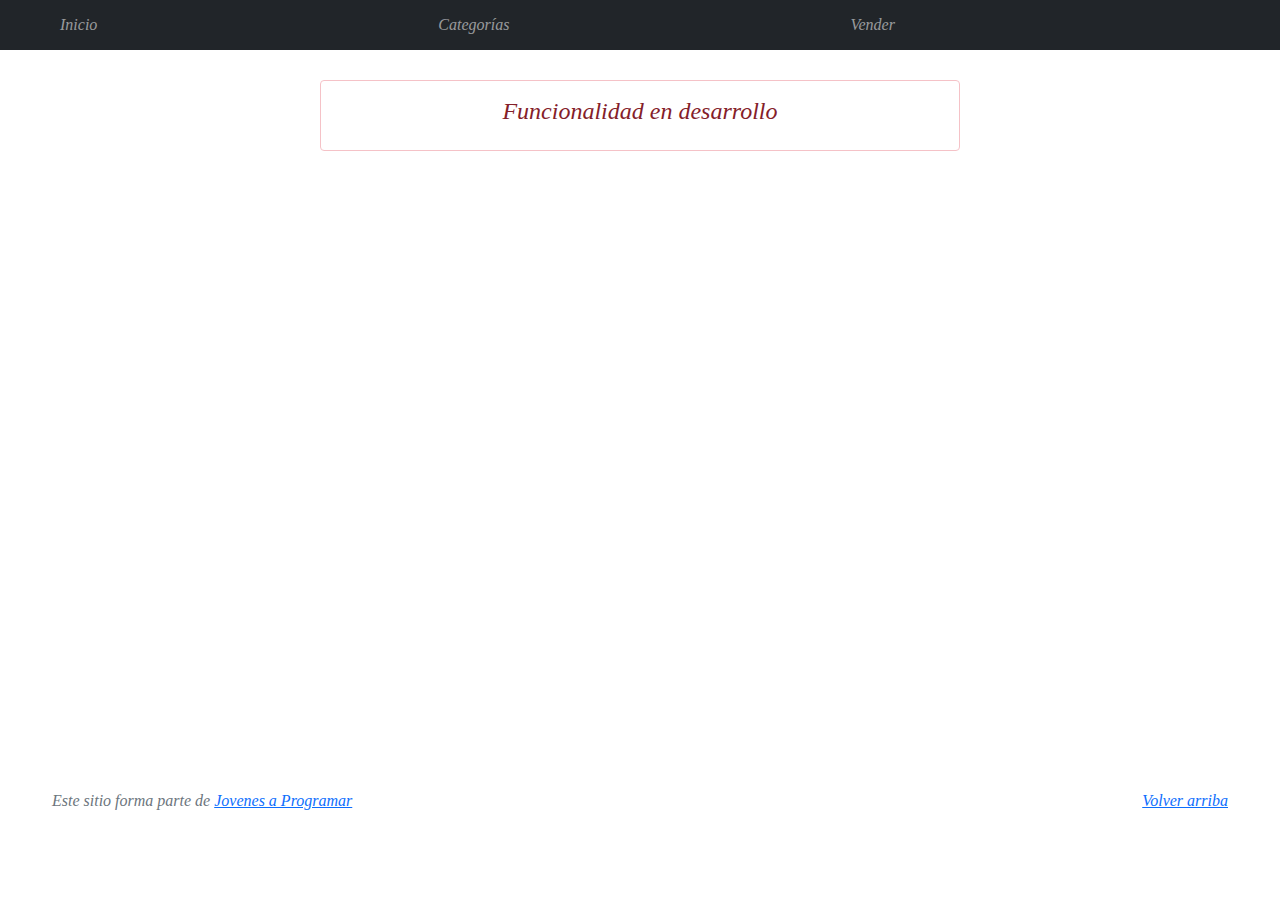
==== cart.html @ d609abdd "Revert "Sol vidal"" ====
<!DOCTYPE html>
<html lang="es">

<head>
  <meta http-equiv="Content-Type" content="text/html; charset=UTF-8">
  <meta name="viewport" content="width=device-width, initial-scale=1, shrink-to-fit=no">
  <title>eMercado - Todo lo que busques está aquí</title>
  <link href="https://fonts.googleapis.com/css?family=Raleway:300,300i,400,400i,700,700i,900,900i" rel="stylesheet">
  <link href="css/bootstrap.min.css" rel="stylesheet">
  <link href="css/font-awesome.min.css" rel="stylesheet">
  <link href="css/styles.css" rel="stylesheet">
</head>

<body>
  <nav class="navbar navbar-expand-lg navbar-dark bg-dark p-1">
    <div class="container">
      <button class="navbar-toggler" type="button" data-bs-toggle="collapse" data-bs-target="#navbarNav"
        aria-controls="navbarNav" aria-expanded="false" aria-label="Toggle navigation">
        <span class="navbar-toggler-icon"></span>
      </button>
      <div class="collapse navbar-collapse" id="navbarNav">
        <ul class="navbar-nav w-100 justify-content-between">
          <li class="nav-item">
            <a class="nav-link" href="index.html">Inicio</a>
          </li>
          <li class="nav-item">
            <a class="nav-link" href="categories.html">Categorías</a>
          </li>
          <li class="nav-item">
            <a class="nav-link" href="sell.html">Vender</a>
          </li>
          <li class="nav-item">
          </li>
        </ul>
      </div>
    </div>
  </nav>
  <main>
    <div class="container">
      <div class="alert alert-danger text-center" role="alert">
        <h4 class="alert-heading">Funcionalidad en desarrollo</h4>
      </div>
    </div>
  </main>
  <footer class="text-muted">
    <div class="container">
      <p class="float-end">
        <a href="#">Volver arriba</a>
      </p>
      <p>Este sitio forma parte de <a href="https://jovenesaprogramar.edu.uy/" target="_blank">Jovenes a Programar</a></p>
    </div>
  </footer>
  <div id="spinner-wrapper">
    <div class="lds-ring">
      <div></div>
      <div></div>
      <div></div>
      <div></div>
    </div>
  </div>
  <script src="js/bootstrap.bundle.min.js"></script>
  <script src="js/init.js"></script>
  <script src="js/cart.js"></script>
</body>

</html>
---- css/styles.css ----
.jumbotron,
.card-body,
.container,
.site-header {
  font-family: 'Verdana', serif !important;
}

.jumbotron .display-4 {
  font-weight: bold;
}

nav a {
  text-decoration: none;
}

.bd-placeholder-img {
  font-size: 1.125rem;
  text-anchor: middle;
  -webkit-user-select: none;
  -moz-user-select: none;
  -ms-user-select: none;
  user-select: none;
}

@media (min-width: 768px) {
  .bd-placeholder-img-lg {
    font-size: 3.5rem;
  }
}

.jumbotron {
  height: 50vh;
  padding: 5em inherit;
  margin-bottom: 0;
  background-color: #53C0FB;
  background: url('../img/cover_back.png');
  background-size: cover;
  background-position: center;
  background-repeat: no-repeat;
  color: black;
  font-weight: bold;
}

@media (min-width: 768px) {
  .jumbotron {
    padding-top: 6rem;
    padding-bottom: 6rem;
  }
}

.jumbotron p:last-child {
  margin-bottom: 0;
}

.jumbotron-heading {
  font-weight: 300;
}

.jumbotron .container {
  max-width: 40rem;
  background-color: rgba(255, 255, 255, 0.5);
  border-radius: 10px;
  text-shadow: 1px 1px 2px grey;
}

.jumbotron .lead {
  font-size: 38px;
}

footer {
  padding-top: 3rem;
  padding-bottom: 3rem;
}

footer p {
  margin-bottom: .25rem;
}

.site-header a {
  color: white;
  transition: ease-in-out color .15s;
}

.site-header .dropdown-menu a {
  color: black;
}

.dropzone {
  border: 2px dashed #0087F7;
  border-radius: 5px;
  background: white;
}

.img-fit {
  max-height: 100%;
}

.alert {
  position: fixed;
  top: 80px;
  width: 50%;
  left: 50%;
  transform: translate(-50%, 0);
}

.lds-ring {
  display: inline-block;
  position: relative;
  width: 64px;
  height: 64px;
  top: 50%;
  left: 50%;
}

.cursor-active {
  cursor: pointer;
}

.left {
  float: left;
  padding: 4px;
  background-color: rgba(255, 255, 255, 0.5);
}

.lds-ring div {
  box-sizing: border-box;
  display: block;
  position: absolute;
  width: 51px;
  height: 51px;
  margin: 6px;
  border: 6px solid #fff;
  border-radius: 50%;
  animation: lds-ring 1.2s cubic-bezier(0.5, 0, 0.5, 1) infinite;
  border-color: #fff transparent transparent transparent;
}

.lds-ring div:nth-child(1) {
  animation-delay: -0.45s;
}

.lds-ring div:nth-child(2) {
  animation-delay: -0.3s;
}

.lds-ring div:nth-child(3) {
  animation-delay: -0.15s;
}

@keyframes lds-ring {
  0% {
    transform: rotate(0deg);
  }

  100% {
    transform: rotate(360deg);
  }
}

.signin {
  width: 100%;
  max-width: 330px;
  padding: 15px;
  margin: auto;
}

#spinner-wrapper {
  position: fixed;
  background-color: rgba(0, 0, 0, 0.5);
  width: 100%;
  height: 100%;
  top: 0;
  left: 0;
  z-index: 1021;
  display: none;
}

main {
  min-height: calc(100vh - 210px);
}

a.custom-card,
a.custom-card:hover {
  color: inherit;
  text-decoration: inherit;
}

.checked {
  color: orange;
}


/** a revisar, parte del login**/


form {
  display: flex;
  flex-direction: column; 
  align-items: center; 
}


.form-control {
  text-align: center;
  font-size: 20px;
  font-family: Verdana, Geneva, Tahoma, sans-serif;
  padding: 10px;
  color: rgb(234, 111, 39);
  background-color: white;
  margin-bottom: 10px;
}

.form-group {
  text-align: center; 
  margin-bottom: 15px; 
}

.alert {
  background-color: rgb(255, 255, 255);
}

#inicio {
  font-size: 25px;
  font-family: Verdana, Geneva, Tahoma, sans-serif;
  color: white;
  background-color: orangered;
  border-radius: 30px;
  padding: 15px;
  border: none; 
  margin: 10px;
  text-align: center;
}

#inicio:hover {
  background-color: rgb(134, 42, 5); 
  cursor: pointer;
}

#mostrarusuario{
  color:gainsboro
}

/** a revisar, parte de categoría Autos**/


/* Contenedor de productos */
#products-container {
  display: flex;
  flex-wrap: wrap;
  gap: 1.25rem;
  justify-content: center;
  padding: 1.25rem;
}


/* Tarjeta de producto */
.product-card {
  background: #fff;
  border: 0.0625rem solid #ddd;
  border-radius: 0.5rem;
  box-shadow: 0 0.125rem 0.25rem rgba(0, 0, 0, 0.1);
  overflow: hidden;
  width: 100%;
  max-width: 18.75rem; /* Ajusta según el diseño */
  text-align: center;
  padding: 0.9375rem;
}

.product-card img {
  width: 100%;
  height: auto;
  border-bottom:  0.0625rem solid #ddd;
}

.product-card h2 {
  font-size: 1.125rem;
  margin: 0.625rem 0;
  font-weight: bold;
}

.product-card p {
  margin: 0.625rem  0;
}

.product-card p strong {
  font-weight: bold;
}

@media only screen and (min-width: 1366px) and (max-width: 768px){ 
  #products-container {
    gap: 1.875rem; 
  }

  .product-card {
    max-width: 15.625rem; 
  }
}

/* Tableta en Modo Vertical: 768 x 1024 px */
@media only screen and (min-width: 768px) and (max-width: 1024px) and (orientation: portrait){
  #products-container {
    gap: 1.25rem; 
  }

  .product-card {
    max-width: 12.5rem; 
  }

  .product-card h2 {
    font-size: 1rem; 
  }
}

/* Smartphone Pequeño (Ej. iPhone SE): 320 x 568 px */
@media only screen and (min-width: 320px) and (max-width: 568px){ 
  #products-container {
    padding: 0.625rem;
    gap: 0.625rem; 
  }

  .product-card {
    max-width: 100%;
  }

  .product-card h2 {
    font-size: 0.875rem;
  }

  .product-card p {
    font-size: 0.875rem; 
  }
}

@media only screen and ((min-width: 320px) and (max-width: 568px)) {
  .container {
  padding: 0.5rem; /* Ajusta el relleno para pantallas más pequeñas */
  }
  
  .alert {
  padding: 1rem; /* Reduce el relleno */
  }
  
  .form-control {
  padding: 0.8rem; /* Reduce el relleno */
  font-size: 0.8rem; /* Reduce el tamaño de fuente */
  }
  
  #inicio {
  padding: 1rem; /* Reduce el relleno del botón */
  font-size: 1rem; /* Reduce el tamaño de fuente del botón */
  }
  }

  @media only screen and ((min-width: 768px) and (max-width: 1024px)) {
    .container {
      padding: 1rem; /* Ajusta el relleno para pantallas más pequeñas */
      }
      
      .alert {
      padding: 2rem; /* Reduce el relleno */
      }
      
      .form-control {
      padding: 1rem; /* Reduce el relleno */
      font-size: 1rem; /* Reduce el tamaño de fuente */
      }
      
      .btn-success {
      padding: 2rem; /* Reduce el relleno del botón */
      font-size: 2rem; /* Reduce el tamaño de fuente del botón */
      }
      }
 /*-------------------------------------------------------------------------------------------*/     
      
     /* Estilos generales */
body {
  font-family: 'Raleway', sans-serif;
}

/* Contenedor principal del producto */
.product-info {
  padding: 20px;
  background-color: #ffffff;
  box-shadow: 0px 6px 20px rgba(0, 0, 0, 0.15);
  border-radius: 12px;
  border: 2px solid #f0f0f0;
  max-width: 100%; /* Ajusta el ancho del contenedor */
}

/* Título del producto */
#product-title {
  margin-bottom: 20px;
}

#product-name {
  font-size: 28px; /* Tamaño del nombre del producto */
  font-weight: bold;
  color: #333;
  position: relative; /* Necesario para el pseudo-elemento */
}

/* Línea de degradé debajo del título */
#product-name::after {
  content: "";
  position: absolute;
  left: 0;
  bottom: 0;
  width: 100%;
  height: 5px; /* Altura de la línea */
  background: linear-gradient(to right, 
    #FFEBEE, /* Naranja muy claro */
    #FFC107, /* Naranja claro */
    #FF9800, /* Naranja medio */
    #FB8C00, /* Naranja oscuro */
    #F57C00, /* Naranja más oscuro */
    #E64A19  /* Naranja rojo oscuro */
  ); /* Degradé de tonos de naranja claro a oscuro */
  border-radius: 2px;
}

/* Meta información (descripción, cantidad vendida, precio, categoría) */
#product-meta p {
  font-size: 16px; /* Tamaño de fuente consistente */
  color: #555;
  margin-bottom: 15px;
}

#product-meta p span {
  font-weight: bold;
  color: #333;
}

/* Estilos específicos para IDs */
#description, #soldCount, #cost, #category {
  font-size: 16px; /* Tamaño de fuente consistente */
  color: #555;
}

/* Contenedor de imágenes */
.product-images {
  padding: 20px;
  overflow-x: auto; /* Permite el desplazamiento horizontal */
}

#product-images-container {
  display: flex;
  flex-direction: row; /* Imágenes en fila */
  gap: 15px; /* Espacio entre las imágenes */
}

/* Imágenes dentro del contenedor */
#product-images-container img {
  width: 300px; /* Ancho aumentado para las imágenes */
  height: auto; /* Mantiene la proporción de la imagen */
  border: 4px solid #ddd;
  border-radius: 12px;
}

/* Estilo para la página */
.container {
  max-width: 1200px; /* Ancho máximo del contenedor */
}


/*-------------------------------------------------------------------------*/

/* Entrega 4 - Punto 3: Calificacion del producto */

:root {
    --color-inactivo: #5f5050;
    --color-hover: #ffa400;
}

.title-container {
    display: flex;
    align-items: center; /* Se alinean verticalmente */
    margin-bottom: 20px; 
    margin-left: 110px;
}

.calificacion-estrellas {
    display: flex;
    gap: 5px;
}

.calificacion-estrellas button {
    background-color: initial;
    border: 0;
    color: var(--color-inactivo);
    transition: 1s all; /*Transicion de las estrellas para pasar de inactiva a activa*/
}

.calificacion-estrellas button:hover {
    cursor: pointer; /*Cambia forma del cursos al posarse sobre las estrellas*/
    color: var(--color-hover);
    transform: rotate(180deg); /*Rotacion*/
}

.title {
    font-family: 'Raleway', sans-serif;
    font-size: 2em; 
    margin: 0;
    font-weight: bold;
    color: #333;
}

form {
    width: 450px;
    border: 1px solid #ccc;
    border-radius: 1em;
    margin-left: 110px;
  }
  
  ul {
    list-style: none;
    padding: 0;
    margin: 0;
  }

  label {
    font-family: Verdana, Geneva, Tahoma, sans-serif;
    font-size: 1em;
    display: inline-block;
    width: 100px;
    text-align: right;
    margin-top: 15px;

  }
  
  input,
  textarea {
    /* Para asegurarse de que todos los campos de texto tienen la misma configuración de letra
       Por defecto, las áreas de texto tienen un tipo de letra monoespaciada */
    font: 1em Verdana, Geneva, Tahoma, sans-serif;
    width: 300px;
    box-sizing: border-box;
    border: 1px solid #999;
  }
  
  input:focus,
  textarea:focus {
    border-color: #000; /*Se destacan con un borde negro los elementos que se seleccionan con el cursor*/
  }
  
  textarea {
    vertical-align: top; /* Se alinean los campos de texto con sus etiquetas (Nombre, Mensaje alineado a la cuadricula) */
    height: 6em; /* Proporcionar espacio para escribir texto */
  }

  .button-container {
    font-family: 'Raleway', sans-serif;;
    font-size: 1em;
    display: flex;
    justify-content: right; /* Alinear a la derecha */
    margin-right: 100px; /* Ajusta para que esté alineado con el borde del textarea */
}

.btn-enviar {
    background-color: #e68a21;
    border: none;
    color: white;
    padding: 8px 8px;
    cursor: pointer; /* Cambia el cursor al pasar el mouse */
    border-radius: 7px; /* Bordes redondeados */
    transition: background-color 0.3s; /* Efecto de transición */
    width:90px;
    height: 40px;
    justify-content: center; /* Centrar horizontalmente */
    align-items: center;
    margin-bottom: 10px; /* Espacio entre el botón y el borde del formulario */
}

.btn-enviar:hover {
    background-color: #835a08; /* Color naranja más oscuro al pasar el mouse */
}

/* Seccion de comentarios*/

#comments-section {
  margin-top: 20px;
  padding: 20px;
  background-color: #f9f9f9;
  border-radius: 10px;
  box-shadow: 0 4px 8px rgba(0, 0, 0, 0.1);
}

#comments-section .comment {
  background-color: #ffffff;
  border: 1px solid #e0e0e0;
  border-radius: 8px;
  padding: 15px;
  margin-bottom: 10px;
  box-shadow: 0 2px 4px rgba(0, 0, 0, 0.1);
  transition: background-color 0.3s;
}

#comments-section .comment:hover {
  background-color: #f0f0f0;
}

#comments-section .comment p {
  margin: 5px 0;
  font-size: 14px;
  color: #333;
}

/* Estilos para el nombre de usuario */
#comments-section .comment p strong {
  font-weight: bold;
  color: #555;
}

/* Estilos para la calificación */
#comments-section .comment p .score {
  font-size: 16px;
  color: #f39c12; /* Color dorado para la calificación */
}

/* Estilo de la fecha */
#comments-section .comment p .date {
  font-size: 12px;
  color: #888;
}

/* Estilos para el título de la sección de comentarios */
#comments-section h3 {
  margin-bottom: 15px;
  color: #333;
  font-size: 20px;
  text-align: center;
}

/* Ajustes generales */
body {
  font-family: 'Arial', sans-serif;
  line-height: 1.6;
  color: #999;
  font-style: italic;
}

/*-------------------------------------------------------*/

/* Contenedor para productos relacionados */
#related-products-container {
  margin-top: 30px;
  display: flex; /* Flexbox para organizar productos */
  flex-wrap: wrap; /* Permite que se ajusten en filas */
  gap: 20px; /* Espacio entre los productos */
}

/* Estilo para cada producto relacionado */
.related-product {
  cursor: pointer; /* Indica que es clicable */
  padding: 15px; 
  width: calc(33.33% - 20px); /* Tres productos por fila */
  border-radius: 8px; 
  box-shadow: 0px 0px 10px rgba(0, 0, 0, 0.1); 
  text-align: center;
  background-color: white; 
  transition: transform 0.2s ease; /* Transición suave */
}

/* Efecto hover para el producto */
.related-product:hover {
  transform: translateY(-5px); /* Eleva el producto */
}

/* Estilo de imagen en producto relacionado */
.related-product img {
  max-width: 100%; /* Limita tamaño de imagen */
  height: auto; /* Mantiene proporción */
  border: 1px solid #ddd; 
  border-radius: 4px; 
  margin-bottom: 10px; 
}

/* Estilo del nombre del producto relacionado */
.related-product p {
  font-size: 16px; 
  color: #333; 
  font-weight: bold; 
  margin-top: 10px; 
}

/* Mensaje si no hay productos relacionados */
#related-products-container p {
  text-align: center; 
  color: #999; 
  font-style: italic; 
  width: 100%; 
}

/*Modo Noche*/
.dark-theme {
  background-color: #333;
  color: #fff;
}

.dark-theme .title-container .title{
  color: white;
}
.form-check-input:checked, #product-description, #product-sold, #product-category, #comments-section{
  background-color: var(--accent-color);
  border-color: var(--accent-color);
  color: #555;
}

.dropdown-toggle {
  background: transparent; 
  border: none; 
  padding: 0; 
  width: auto; 
  height: auto;
}

.dropdown-toggle::after {
  content: ''; /* Asegura que el contenido esté presente */
  border: solid; /* Crea la flecha */
  border-width: 0 2px 2px 0;
  display: inline-block; /* Asegura que se muestre la flecha */
  padding: 3px; 
  transform: rotate(45deg); /*Rotacion para hacer la flecha */
}

.dropdown-toggle:focus {
  box-shadow: none; 
}
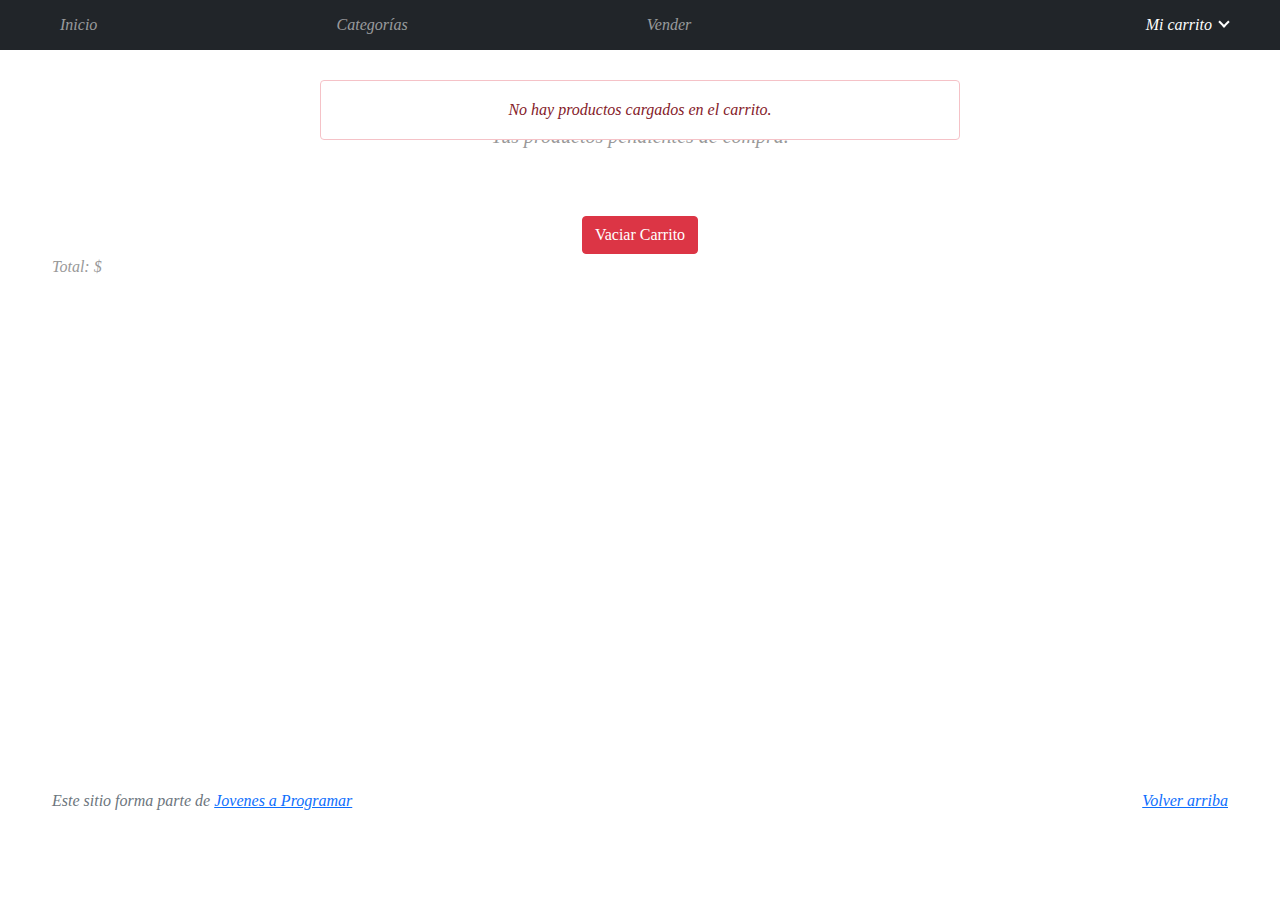
==== commit 97333f5a: ""Lista parte Desafiate"" ====
--- a/cart.html
+++ b/cart.html
@@ -31,16 +31,43 @@
           </li>
           <li class="nav-item">
           </li>
+          <li class="nav-item dropdown d-flex align-items-center">
+            <a class="btn btn-secondary dropdown-toggle" type="button" id="dropdownMenuButton" data-bs-toggle="dropdown" aria-expanded="false">
+                Mi carrito <span id="cart-badge" class="badge d-none"></span>
+            </a>
+            <ul class="dropdown-menu" aria-labelledby="dropdownMenuButton">
+                <li><a class="dropdown-item" href="cart.html">Ver carrito</a></li>
+                <li><a class="dropdown-item" href="my-profile.html">Mi perfil</a></li>
+                <li><a class="dropdown-item" id="btnlogout" href="#">Cerrar sesión</a></li>
+            </ul>
+        </li>
         </ul>
       </div>
     </div>
   </nav>
   <main>
     <div class="container">
-      <div class="alert alert-danger text-center" role="alert">
-        <h4 class="alert-heading">Funcionalidad en desarrollo</h4>
+      <div class="text-center p-4">
+        <h2>Carrito</h2>
+        <p class="lead">Tus productos pendientes de compra.</p>
       </div>
+      
+      <div class="alert alert-danger text-center" role="alert" style="display: none;">
+          No hay productos cargados en el carrito.
+      </div>
+     
+      <div id="items" class="row"></div> <!-- Contenedor de productos disponibles -->
+      
+      <div id="cart-items" class="list-group"></div> <!-- Contenedor de productos en el carrito -->
+        
+      <div class="text-center mt-4">
+        <button id="vaciar-carrito" class="btn btn-danger">Vaciar Carrito</button>
+      </div>
+      
+      <p>Total: $ <span id="total"></span></p>
     </div>
+    
+   
   </main>
   <footer class="text-muted">
     <div class="container">
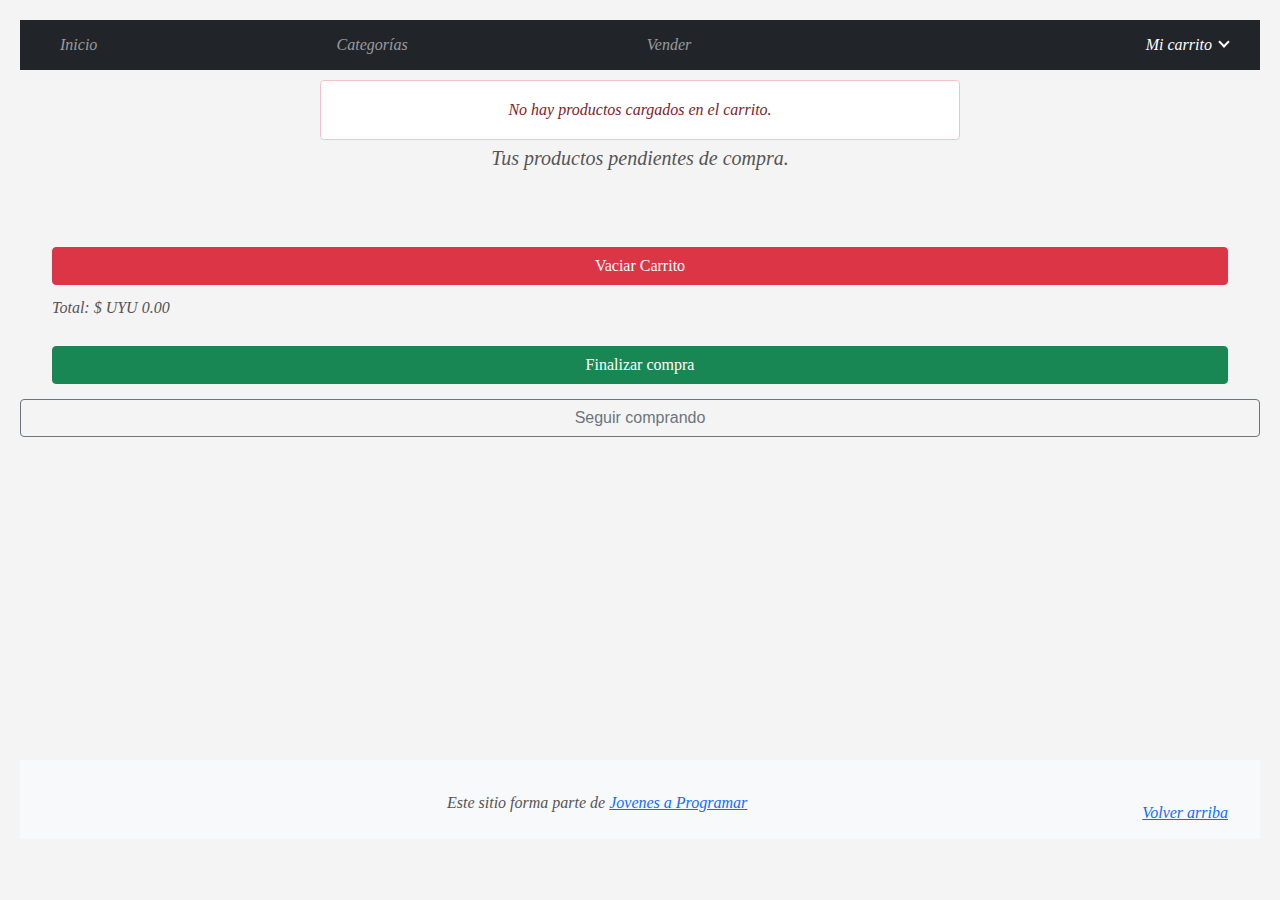
==== commit b7ba5bae: "modal" ====
--- a/cart.html
+++ b/cart.html
@@ -12,6 +12,9 @@
 </head>
 
 <body>
+
+ 
+
   <nav class="navbar navbar-expand-lg navbar-dark bg-dark p-1">
     <div class="container">
       <button class="navbar-toggler" type="button" data-bs-toggle="collapse" data-bs-target="#navbarNav"
@@ -65,9 +68,40 @@
       </div>
       
       <p>Total: $ <span id="total"></span></p>
+
+     <!-- Botón para abrir el modal -->
+<button type="button" class="btn btn-success" data-bs-toggle="modal" data-bs-target="#exampleModal">
+  Finalizar compra
+</button>
+
+<!-- Modal -->
+<div class="modal fade" id="exampleModal" tabindex="-1" aria-labelledby="exampleModalLabel" aria-hidden="true">
+  <div class="modal-dialog modal-dialog-centered modal-dialog-scrollable">
+    <div class="modal-content">
+      <div class="modal-header">
+        <h5 class="modal-title" id="exampleModalLabel">Datos de envio</h5>
+        <button type="button" class="btn-close" data-bs-dismiss="modal" aria-label="Cerrar"></button>
+      </div>
+      <div class="modal-body">
+        <!-- Contenido de ejemplo que ocupa bastante espacio para activar el desplazamiento -->
+        <p>Lorem ipsum dolor sit amet, consectetur adipiscing elit. Proin suscipit ultrices ante, in fermentum massa facilisis ac. Nulla facilisi. Vestibulum a ligula nec risus varius venenatis. Integer sed dolor erat. Fusce at felis sit amet ligula laoreet fermentum. Donec faucibus orci ut libero cursus, in hendrerit quam efficitur.</p>
+        <p>Curabitur id turpis id nisl scelerisque aliquet ut a metus. Nullam eget sapien ut turpis fermentum vestibulum in a mi. Integer ut turpis eget odio cursus volutpat. Suspendisse potenti. Fusce vehicula consequat nibh, ut fringilla ex suscipit quis. Ut elementum magna id quam fermentum, ac gravida ex tincidunt.</p>
+        <p>Mauris elementum auctor turpis, sit amet fermentum purus varius id. Vivamus in consectetur elit. Duis vehicula posuere risus, eu accumsan orci varius vel. Aenean aliquam felis et sapien pulvinar, id tristique risus auctor.</p>
+        <!-- Repite párrafos para simular más contenido -->
+      </div>
+      <div class="modal-footer">
+        <button type="button" class="btn btn-secondary" data-bs-dismiss="modal">Cerrar</button>
+        <button type="button" class="btn btn-primary" data-bs-dismiss="modal">Guardar cambios</button>
+      </div>
     </div>
-    
-   
+  </div>
+</div>
+
+
+
+</div>
+      <span><button type="button" class="btn btn-outline-secondary" data-bs-dismiss="modal">Seguir comprando</button></span>
+    </div> 
   </main>
   <footer class="text-muted">
     <div class="container">
--- a/css/styles.css
+++ b/css/styles.css
@@ -726,3 +726,170 @@
   box-shadow: none; 
 }
 
+/* Estilos Generales */
+body {
+  font-family: Arial, sans-serif;
+  margin: 0;
+  padding: 20px;
+  background-color: #f4f4f4;
+}
+/*-----------------------------------------------------*/
+
+/* Contenedor principal del perfil */
+.profile-container {
+  max-width: 600px; 
+  margin: 40px auto; /* Centra el contenedor con margen superior e inferior */
+  padding: 20px; 
+  background: white; 
+  border-radius: 8px; 
+  box-shadow: 0 2px 10px rgba(0, 0, 0, 0.1); 
+}
+
+/* Estilo del título */
+h1 {
+  text-align: center; 
+  color: #333;
+}
+
+/* Estilo para etiquetas de formulario */
+label {
+  display: block; 
+  margin-top: 10px; 
+}
+
+/* Estilo para los campos de entrada */
+input[type="text"],
+input[type="email"],
+input[type="tel"],
+input[type="file"] {
+  width: calc(100% - 20px); /* Asegura que el campo tenga un pequeño margen */
+  padding: 10px; 
+  margin-top: 5px; 
+  border: 1px solid #ccc; 
+  border-radius: 4px; 
+  box-sizing: border-box; /* Asegura que el padding no afecte el ancho total */
+}
+
+/* Estilo del botón */
+button {
+  width: 100%; 
+  padding: 10px; 
+  background-color: #4CAF50; 
+  color: white; 
+  border: none; 
+  border-radius: 4px; 
+  cursor: pointer; 
+  margin-top: 15px; 
+  font-size: 16px; 
+}
+
+/* Efecto al pasar el ratón sobre el botón */
+button:hover {
+  background-color: #45a049; 
+}
+
+/* Estilo para las imágenes */
+img {
+  max-width: 100%;
+  height: auto;
+  border-radius: 50%; 
+}
+
+/* Estilos para los párrafos */
+p {
+  font-size: 16px;
+  color: #555;
+  margin: 10px 0;
+}
+
+/* Botón de cerrar sesión */
+.logout-button {
+  display: block;
+  width: 100%;
+  padding: 10px;
+  margin-top: 20px;
+  background-color: #007bff;
+  color: white;
+  text-align: center;
+  border: none;
+  border-radius: 5px;
+  cursor: pointer;
+  text-decoration: none; 
+}
+
+.logout-button:hover {
+  background-color: #0056b3;
+}
+
+/* Estilo del pie de página */
+footer {
+  padding: 20px 0; 
+  background-color: #f8f9fa; 
+  text-align: center; 
+}
+/* Estilo para el switch de modo día/noche */
+.switch {
+  position: relative;
+  display: inline-block;
+  width: 60px;
+  height: 34px;
+  margin-top: 10px; /* Espacio entre el label y el switch */
+}
+
+/* Ocultar el checkbox original */
+.switch input {
+  opacity: 0;
+  width: 0;
+  height: 0;
+}
+
+/* Estilo del slider */
+.slider {
+  position: absolute;
+  cursor: pointer;
+  top: 0;
+  left: 0;
+  right: 0;
+  bottom: 0;
+  background-color: #ccc;
+  transition: .4s;
+  border-radius: 34px; /* Para esquinas redondeadas */
+}
+
+/* Estilo del slider cuando el checkbox está activado */
+.slider:before {
+  position: absolute;
+  content: "";
+  height: 26px;
+  width: 26px;
+  left: 4px;
+  bottom: 4px;
+  background-color: white;
+  transition: .4s;
+  border-radius: 50%; /* Para hacer que el círculo sea redondeado */
+}
+
+/* Cambiar el color del slider cuando está activado */
+input:checked + .slider {
+  background-color: #2196F3; /* Color cuando está activado */
+}
+
+/* Mover el círculo cuando el checkbox está activado */
+input:checked + .slider:before {
+  transform: translateX(26px); /* Mueve el círculo a la derecha */
+}
+
+.envio-opcion {
+  cursor: pointer;
+  border: 2px solid transparent;
+  transition: border-color 0.3s ease;
+}
+
+.envio-opcion:hover {
+  border-color: #007bff;
+}
+
+.envio-opcion.selected {
+  border-color: #007bff;
+  background-color: #eaf4ff;
+}
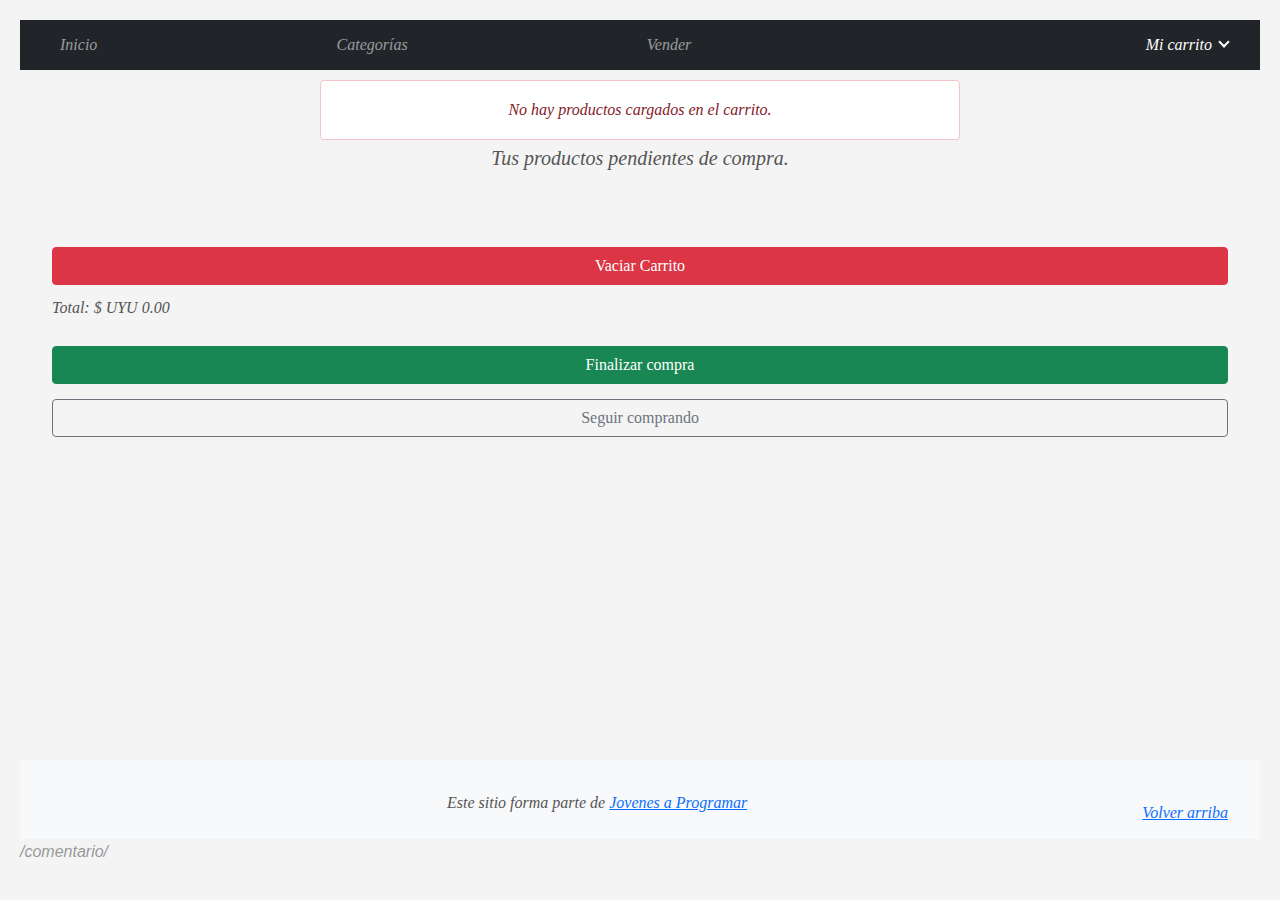
==== commit 9c7e526b: "modal terminado" ====
--- a/cart.html
+++ b/cart.html
@@ -69,37 +69,93 @@
       
       <p>Total: $ <span id="total"></span></p>
 
-     <!-- Botón para abrir el modal -->
+  <!-- Botón para abrir el modal -->
 <button type="button" class="btn btn-success" data-bs-toggle="modal" data-bs-target="#exampleModal">
   Finalizar compra
-</button>
-
-<!-- Modal -->
-<div class="modal fade" id="exampleModal" tabindex="-1" aria-labelledby="exampleModalLabel" aria-hidden="true">
+  </button>
+  
+  <!-- Modal -->
+  <div class="modal fade" id="exampleModal" tabindex="-1" aria-labelledby="exampleModalLabel" aria-hidden="true">
   <div class="modal-dialog modal-dialog-centered modal-dialog-scrollable">
-    <div class="modal-content">
-      <div class="modal-header">
-        <h5 class="modal-title" id="exampleModalLabel">Datos de envio</h5>
-        <button type="button" class="btn-close" data-bs-dismiss="modal" aria-label="Cerrar"></button>
-      </div>
-      <div class="modal-body">
-        <!-- Contenido de ejemplo que ocupa bastante espacio para activar el desplazamiento -->
-        <p>Lorem ipsum dolor sit amet, consectetur adipiscing elit. Proin suscipit ultrices ante, in fermentum massa facilisis ac. Nulla facilisi. Vestibulum a ligula nec risus varius venenatis. Integer sed dolor erat. Fusce at felis sit amet ligula laoreet fermentum. Donec faucibus orci ut libero cursus, in hendrerit quam efficitur.</p>
-        <p>Curabitur id turpis id nisl scelerisque aliquet ut a metus. Nullam eget sapien ut turpis fermentum vestibulum in a mi. Integer ut turpis eget odio cursus volutpat. Suspendisse potenti. Fusce vehicula consequat nibh, ut fringilla ex suscipit quis. Ut elementum magna id quam fermentum, ac gravida ex tincidunt.</p>
-        <p>Mauris elementum auctor turpis, sit amet fermentum purus varius id. Vivamus in consectetur elit. Duis vehicula posuere risus, eu accumsan orci varius vel. Aenean aliquam felis et sapien pulvinar, id tristique risus auctor.</p>
-        <!-- Repite párrafos para simular más contenido -->
-      </div>
-      <div class="modal-footer">
-        <button type="button" class="btn btn-secondary" data-bs-dismiss="modal">Cerrar</button>
-        <button type="button" class="btn btn-primary" data-bs-dismiss="modal">Guardar cambios</button>
-      </div>
-    </div>
+  <div class="modal-content">
+  <div class="modal-header">
+  <h5 class="modal-title" id="exampleModalLabel">Información de envío</h5>
+  <button type="button" class="btn-close" data-bs-dismiss="modal" aria-label="Cerrar"></button>
   </div>
-</div>
-
-
+  <div class="modal-body">
+  <div class="container mt-3">
+  
+  <!-- Tipo de envío -->
+  <div class="mb-3">
+  <label for="shipping-type" class="form-label fw-bold">Tipo de Envío</label>
+  <select id="shipping-type" class="form-select">
+  <option value="0.15">Premium 2 a 5 días (15%)</option>
+  <option value="0.07">Express 5 a 8 días (7%)</option>
+  <option value="0.05">Standard 12 a 15 días (5%)</option>
+  </select>
+  </div>
+  
+  <!-- Dirección de envío -->
+  <div class="mb-3">
+  <label class="form-label fw-bold">Datos de Envío</label>
+  <input type="text" id="Nombre" placeholder="Nombre y Apellido" class="form-control mb-2">
+  <input type="text" id="departamento" placeholder="Departamento" class="form-control mb-2">
+  <input type="text" id="localidad" placeholder="Localidad" class="form-control mb-2">
+  <input type="text" id="calle" placeholder="Calle" class="form-control mb-2">
+  <input type="text" id="numero" placeholder="Número" class="form-control mb-2">
+  <input type="text" id="esquina" placeholder="Esquina" class="form-control mb-2">
+  </div>
+  
+  <!-- Forma de pago -->
+  <div class="mb-3">
+  <label class="form-label fw-bold">Forma de Pago</label>
+  <select id="payment-method" class="form-select">
+  <option value="">Seleccione una opción</option>
+  <option value="credit-card">Tarjeta de Crédito</option>
+  <option value="bank-transfer">Transferencia Bancaria</option>
+  </select>
+  
+  <!-- Detalles de pago según opción seleccionada -->
+  <div id="payment-details" class="mt-3" style="display: none;">
+  <!-- Campos para Tarjeta de Crédito -->
+  <div id="credit-card-fields" style="display: none;">
+  <input type="text" id="credit-card-number" placeholder="Número de Tarjeta" class="form-control mb-2">
+  <input type="text" id="credit-card-expiry" placeholder="Fecha de Expiración (MM/AA)" class="form-control mb-2">
+  <input type="text" id="credit-card-holder" placeholder="Nombre del Titular" class="form-control mb-2">
+  <input type="text" id="credit-card-cvv" placeholder="Código CVV" class="form-control mb-2">
+  </div>
+  
+  <!-- Campos para Transferencia Bancaria -->
+  <div id="bank-transfer-fields" style="display: none;">
+  <input type="text" id="bank-account-number" placeholder="Número de Cuenta Bancaria" class="form-control mb-2">
+  </div>
+  </div>
+  </div>
+  
+  
+  <!-- Costos -->
+  <div>
+  <p>Subtotal: UYU <span id="subtotal"></span></p>
+  <p>Costo de Envío: UYU <span id="shipping-cost"></span></p>
+  <p>Total: UYU <span id="total-cost"></span></p>
+  </div>
+  
+  <!-- Botón para finalizar la compra -->
+  <button id="finalize-purchase" class="btn btn-success mt-3">Finalizar compra</button>
+  </div>
+  </div>
+  
+  <div class="modal-footer">
+  <button type="button" class="btn btn-secondary" data-bs-dismiss="modal">Cerrar</button>
+  <button type="button" class="btn btn-primary" data-bs-dismiss="modal">Guardar cambios</button>
+  </div>
+  </div>
+  </div>
+  </div>
 
 </div>
+<div class="container">
+  <div class="text-center p-6">
       <span><button type="button" class="btn btn-outline-secondary" data-bs-dismiss="modal">Seguir comprando</button></span>
     </div> 
   </main>
@@ -124,4 +180,6 @@
   <script src="js/cart.js"></script>
 </body>
 
-</html>+</html>
+
+/comentario/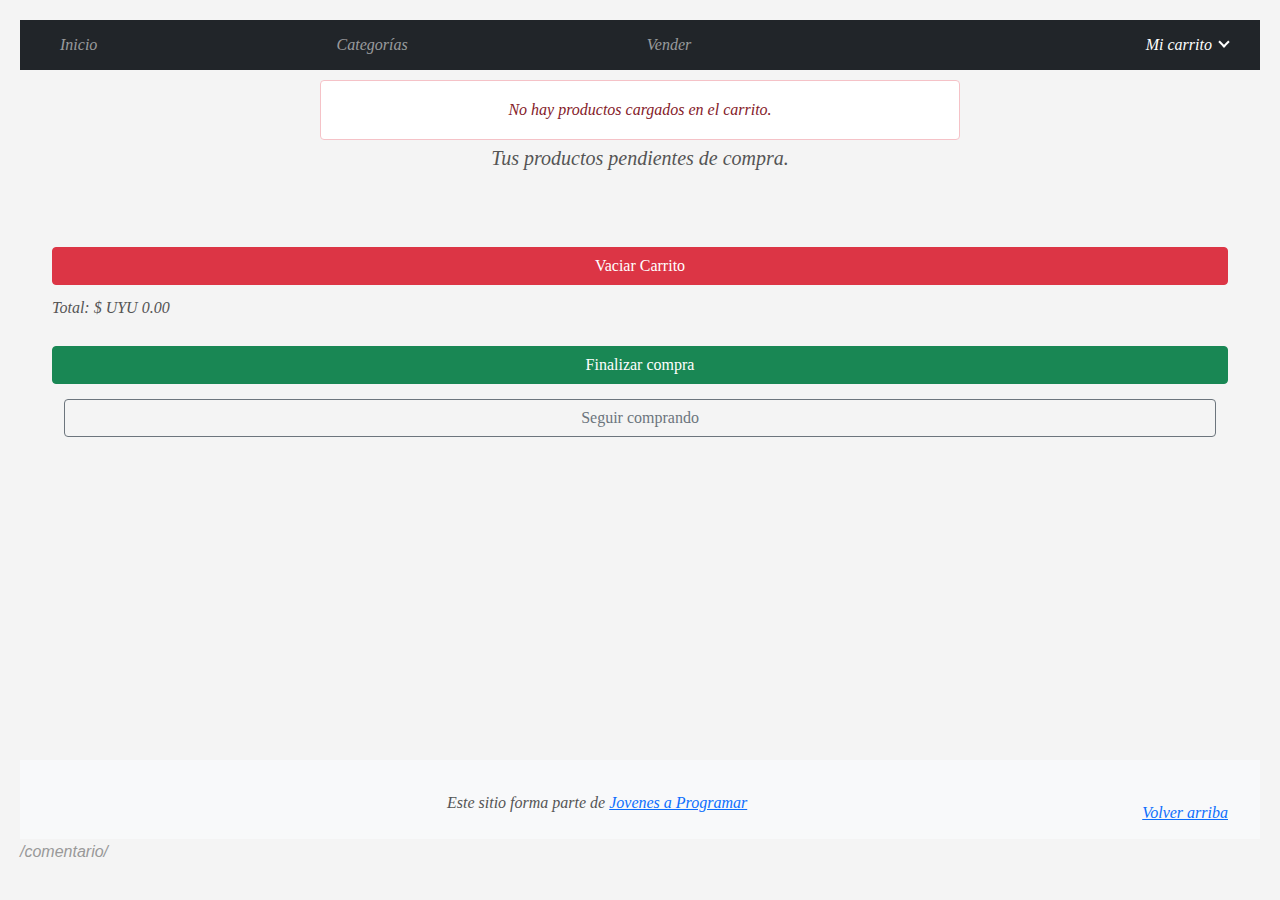
==== commit e9186520: "Merge branch 'main' of https://github.com/solvidal11/Proyecto into sol-vidal" ====
--- a/cart.html
+++ b/cart.html
@@ -9,6 +9,7 @@
   <link href="css/bootstrap.min.css" rel="stylesheet">
   <link href="css/font-awesome.min.css" rel="stylesheet">
   <link href="css/styles.css" rel="stylesheet">
+  <link rel="stylesheet" href="https://cdnjs.cloudflare.com/ajax/libs/animate.css/4.1.1/animate.min.css"/>
 </head>
 
 <body>
@@ -69,95 +70,97 @@
       
       <p>Total: $ <span id="total"></span></p>
 
-  <!-- Botón para abrir el modal -->
-<button type="button" class="btn btn-success" data-bs-toggle="modal" data-bs-target="#exampleModal">
-  Finalizar compra
-  </button>
-  
-  <!-- Modal -->
-  <div class="modal fade" id="exampleModal" tabindex="-1" aria-labelledby="exampleModalLabel" aria-hidden="true">
-  <div class="modal-dialog modal-dialog-centered modal-dialog-scrollable">
-  <div class="modal-content">
-  <div class="modal-header">
-  <h5 class="modal-title" id="exampleModalLabel">Información de envío</h5>
-  <button type="button" class="btn-close" data-bs-dismiss="modal" aria-label="Cerrar"></button>
-  </div>
-  <div class="modal-body">
-  <div class="container mt-3">
-  
-  <!-- Tipo de envío -->
-  <div class="mb-3">
-  <label for="shipping-type" class="form-label fw-bold">Tipo de Envío</label>
-  <select id="shipping-type" class="form-select">
-  <option value="0.15">Premium 2 a 5 días (15%)</option>
-  <option value="0.07">Express 5 a 8 días (7%)</option>
-  <option value="0.05">Standard 12 a 15 días (5%)</option>
-  </select>
-  </div>
-  
-  <!-- Dirección de envío -->
-  <div class="mb-3">
-  <label class="form-label fw-bold">Datos de Envío</label>
-  <input type="text" id="Nombre" placeholder="Nombre y Apellido" class="form-control mb-2">
-  <input type="text" id="departamento" placeholder="Departamento" class="form-control mb-2">
-  <input type="text" id="localidad" placeholder="Localidad" class="form-control mb-2">
-  <input type="text" id="calle" placeholder="Calle" class="form-control mb-2">
-  <input type="text" id="numero" placeholder="Número" class="form-control mb-2">
-  <input type="text" id="esquina" placeholder="Esquina" class="form-control mb-2">
-  </div>
-  
-  <!-- Forma de pago -->
-  <div class="mb-3">
-  <label class="form-label fw-bold">Forma de Pago</label>
-  <select id="payment-method" class="form-select">
-  <option value="">Seleccione una opción</option>
-  <option value="credit-card">Tarjeta de Crédito</option>
-  <option value="bank-transfer">Transferencia Bancaria</option>
-  </select>
-  
-  <!-- Detalles de pago según opción seleccionada -->
-  <div id="payment-details" class="mt-3" style="display: none;">
-  <!-- Campos para Tarjeta de Crédito -->
-  <div id="credit-card-fields" style="display: none;">
-  <input type="text" id="credit-card-number" placeholder="Número de Tarjeta" class="form-control mb-2">
-  <input type="text" id="credit-card-expiry" placeholder="Fecha de Expiración (MM/AA)" class="form-control mb-2">
-  <input type="text" id="credit-card-holder" placeholder="Nombre del Titular" class="form-control mb-2">
-  <input type="text" id="credit-card-cvv" placeholder="Código CVV" class="form-control mb-2">
-  </div>
-  
-  <!-- Campos para Transferencia Bancaria -->
-  <div id="bank-transfer-fields" style="display: none;">
-  <input type="text" id="bank-account-number" placeholder="Número de Cuenta Bancaria" class="form-control mb-2">
-  </div>
-  </div>
-  </div>
-  
-  
-  <!-- Costos -->
-  <div>
-  <p>Subtotal: UYU <span id="subtotal"></span></p>
-  <p>Costo de Envío: UYU <span id="shipping-cost"></span></p>
-  <p>Total: UYU <span id="total-cost"></span></p>
-  </div>
-  
-  <!-- Botón para finalizar la compra -->
-  <button id="finalize-purchase" class="btn btn-success mt-3">Finalizar compra</button>
-  </div>
-  </div>
-  
-  <div class="modal-footer">
-  <button type="button" class="btn btn-secondary" data-bs-dismiss="modal">Cerrar</button>
-  <button type="button" class="btn btn-primary" data-bs-dismiss="modal">Guardar cambios</button>
-  </div>
-  </div>
-  </div>
-  </div>
+      <!-- Botón para abrir el modal -->
+      <button type="button" class="btn btn-success" data-bs-toggle="modal" data-bs-target="#exampleModal">
+        Finalizar compra
+      </button>
+        
+      <!-- Modal -->
+      <div class="modal fade" id="exampleModal" tabindex="-1" aria-labelledby="exampleModalLabel" aria-hidden="true">
+        <div class="modal-dialog modal-dialog-centered modal-dialog-scrollable">
+          <div class="modal-content">
+            <div class="modal-header">
+              <h5 class="modal-title" id="exampleModalLabel">Información de envío</h5>
+              <button type="button" class="btn-close" data-bs-dismiss="modal" aria-label="Cerrar"></button>
+            </div>
+            <div class="modal-body">
+              <div class="container mt-3">
+        
+                <!-- Tipo de envío -->
+                <div class="mb-3">
+                  <label for="shipping-type" class="form-label fw-bold">Tipo de Envío</label>
+                  <select id="shipping-type" class="form-select">
+                    <option value="0.15">Premium 2 a 5 días (15%)</option>
+                    <option value="0.07">Express 5 a 8 días (7%)</option>
+                    <option value="0.05">Standard 12 a 15 días (5%)</option>
+                  </select>
+                </div>
+        
+                <!-- Dirección de envío -->
+                <div class="mb-3">
+                  <label class="form-label fw-bold">Datos de Envío</label>
+                  <input type="text" id="Nombre" placeholder="Nombre y Apellido" class="form-control mb-2">
+                  <input type="text" id="departamento" placeholder="Departamento" class="form-control mb-2">
+                  <input type="text" id="localidad" placeholder="Localidad" class="form-control mb-2">
+                  <input type="text" id="calle" placeholder="Calle" class="form-control mb-2">
+                  <input type="text" id="numero" placeholder="Número" class="form-control mb-2">
+                  <input type="text" id="esquina" placeholder="Esquina" class="form-control mb-2">
+                </div>
+        
+                <!-- Forma de pago -->
+                <div class="mb-3">
+                  <label class="form-label fw-bold">Forma de Pago</label>
+                  <select id="payment-method" class="form-select">
+                    <option value="">Seleccione una opción</option>
+                    <option value="credit-card">Tarjeta de Crédito</option>
+                    <option value="bank-transfer">Transferencia Bancaria</option>
+                  </select>
+        
+                  <!-- Detalles de pago según opción seleccionada -->
+                  <div id="payment-details" class="mt-3" style="display: none;">
+                    
+                    <!-- Campos para Tarjeta de Crédito -->
+                    <div id="credit-card-fields" style="display: none;">
+                      <input type="text" id="credit-card-number" placeholder="Número de Tarjeta" class="form-control mb-2">
+                      <input type="text" id="credit-card-expiry" placeholder="Fecha de Expiración (MM/AA)" class="form-control mb-2">
+                      <input type="text" id="credit-card-holder" placeholder="Nombre del Titular" class="form-control mb-2">
+                      <input type="text" id="credit-card-cvv" placeholder="Código CVV" class="form-control mb-2">
+                    </div>
+          
+                    <!-- Campos para Transferencia Bancaria -->
+                    <div id="bank-transfer-fields" style="display: none;">
+                      <input type="text" id="bank-account-number" placeholder="Número de Cuenta Bancaria" class="form-control mb-2">
+                    </div>
+                  </div>
+                </div>
+        
+        
+                <!-- Costos -->
+                <div>
+                  <p>Subtotal: UYU <span id="subtotal"></span></p>
+                  <p>Costo de Envío: UYU <span id="shipping-cost"></span></p>
+                  <p>Total: UYU <span id="total-cost"></span></p>
+                </div>
+            
+                <!-- Botón para finalizar la compra -->
+                <button id="finalize-purchase" class="btn btn-success mt-3">Finalizar compra</button>
+              </div>
+            </div>
+        
+            <div class="modal-footer">
+              <button type="button" class="btn btn-secondary" data-bs-dismiss="modal">Cerrar</button>
+              <button type="button" class="btn btn-primary" data-bs-dismiss="modal">Guardar cambios</button>
+            </div>
+          </div>
+        </div>
+      </div>  
+      <div class="container">
+        <div class="text-center p-6">
+          <span><button type="button" class="btn btn-outline-secondary" data-bs-dismiss="modal">Seguir comprando</button></span>
+        </div> 
+      </div>
+    </div>  
 
-</div>
-<div class="container">
-  <div class="text-center p-6">
-      <span><button type="button" class="btn btn-outline-secondary" data-bs-dismiss="modal">Seguir comprando</button></span>
-    </div> 
   </main>
   <footer class="text-muted">
     <div class="container">
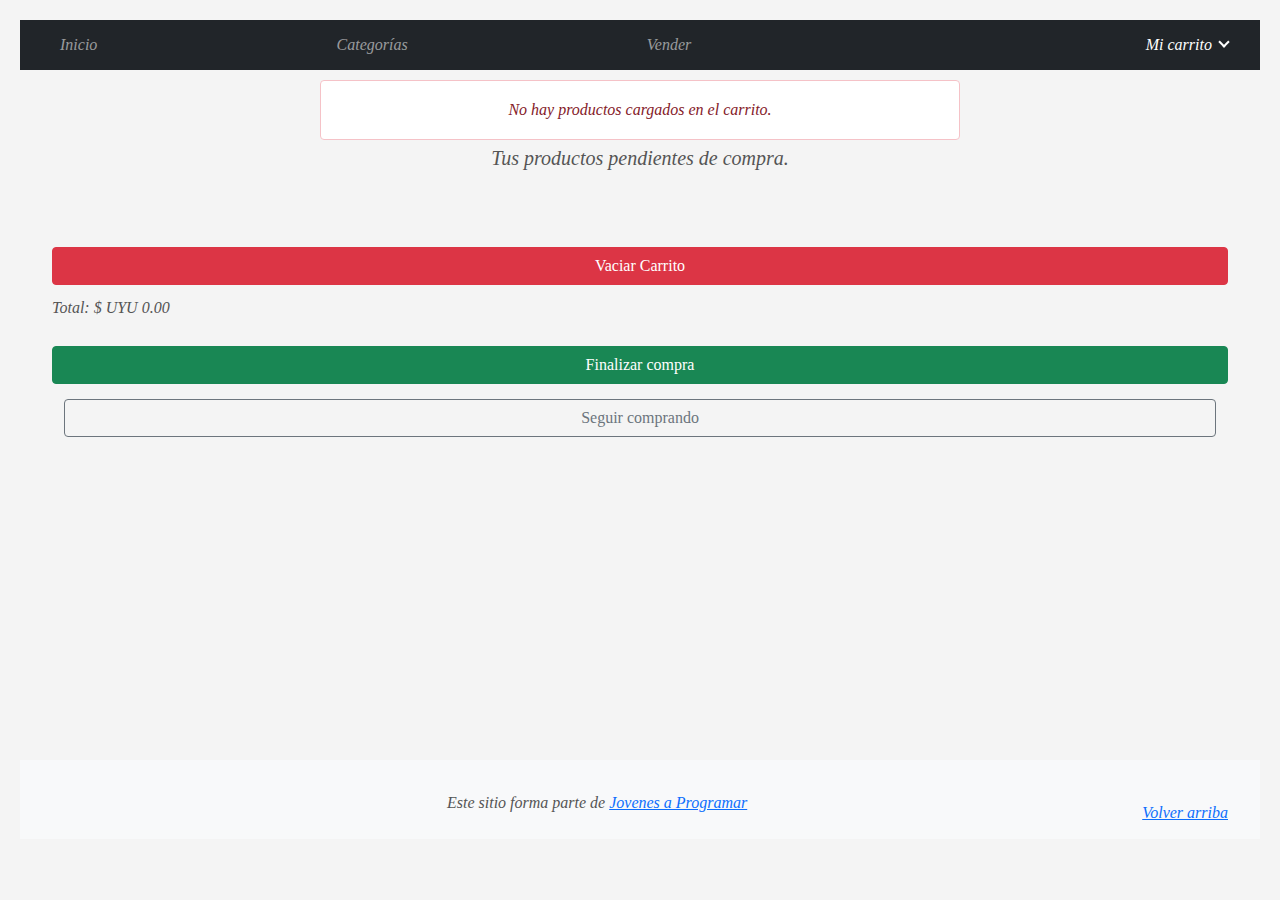
==== commit 15491409: ""arreglada parte de opción de pago que suprimí por error"" ====
--- a/cart.html
+++ b/cart.html
@@ -9,7 +9,7 @@
   <link href="css/bootstrap.min.css" rel="stylesheet">
   <link href="css/font-awesome.min.css" rel="stylesheet">
   <link href="css/styles.css" rel="stylesheet">
-  <link rel="stylesheet" href="https://cdnjs.cloudflare.com/ajax/libs/animate.css/4.1.1/animate.min.css"/>
+  <link  href="https://cdnjs.cloudflare.com/ajax/libs/animate.css/4.1.1/animate.min.css" rel="stylesheet">
 </head>
 
 <body>
@@ -65,7 +65,7 @@
       <div id="cart-items" class="list-group"></div> <!-- Contenedor de productos en el carrito -->
         
       <div class="text-center mt-4">
-        <button id="vaciar-carrito" class="btn btn-danger">Vaciar Carrito</button>
+        <button id="vaciar-carrito" class="btn btn-danger ">Vaciar Carrito</button>
       </div>
       
       <p>Total: $ <span id="total"></span></p>
@@ -75,91 +75,113 @@
         Finalizar compra
       </button>
         
-      <!-- Modal -->
-      <div class="modal fade" id="exampleModal" tabindex="-1" aria-labelledby="exampleModalLabel" aria-hidden="true">
-        <div class="modal-dialog modal-dialog-centered modal-dialog-scrollable">
-          <div class="modal-content">
-            <div class="modal-header">
-              <h5 class="modal-title" id="exampleModalLabel">Información de envío</h5>
-              <button type="button" class="btn-close" data-bs-dismiss="modal" aria-label="Cerrar"></button>
+ <!-- Modal de Información de Envío -->
+<div class="modal fade" id="exampleModal" tabindex="-1" aria-labelledby="exampleModalLabel" aria-hidden="true">
+  <div class="modal-dialog modal-dialog-centered modal-dialog-scrollable">
+    <div class="modal-content">
+      <div class="modal-header">
+        <h5 class="modal-title" id="exampleModalLabel">Detalles de Envío</h5>
+        <button type="button" class="btn-close" data-bs-dismiss="modal" aria-label="Cerrar"></button>
+      </div>
+      <div class="modal-body">
+        <div class="container mt-3">
+          <!-- Tipo de Envío -->
+          <div class="mb-3 row">
+            <label for="shipping-type" class="col-form-label col-sm-3">Tipo de Envío</label>
+            <div class="col-sm-9">
+              <select id="shipping-type" class="form-select">
+                <option value="0.15">Premium 2 a 5 días (15%)</option>
+                <option value="0.07">Express 5 a 8 días (7%)</option>
+                <option value="0.05">Standard 12 a 15 días (5%)</option>
+              </select>
             </div>
-            <div class="modal-body">
-              <div class="container mt-3">
-        
-                <!-- Tipo de envío -->
-                <div class="mb-3">
-                  <label for="shipping-type" class="form-label fw-bold">Tipo de Envío</label>
-                  <select id="shipping-type" class="form-select">
-                    <option value="0.15">Premium 2 a 5 días (15%)</option>
-                    <option value="0.07">Express 5 a 8 días (7%)</option>
-                    <option value="0.05">Standard 12 a 15 días (5%)</option>
-                  </select>
-                </div>
-        
-                <!-- Dirección de envío -->
-                <div class="mb-3">
-                  <label class="form-label fw-bold">Datos de Envío</label>
-                  <input type="text" id="Nombre" placeholder="Nombre y Apellido" class="form-control mb-2">
-                  <input type="text" id="departamento" placeholder="Departamento" class="form-control mb-2">
-                  <input type="text" id="localidad" placeholder="Localidad" class="form-control mb-2">
-                  <input type="text" id="calle" placeholder="Calle" class="form-control mb-2">
-                  <input type="text" id="numero" placeholder="Número" class="form-control mb-2">
-                  <input type="text" id="esquina" placeholder="Esquina" class="form-control mb-2">
-                </div>
-        
-                <!-- Forma de pago -->
-                <div class="mb-3">
-                  <label class="form-label fw-bold">Forma de Pago</label>
-                  <select id="payment-method" class="form-select">
-                    <option value="">Seleccione una opción</option>
-                    <option value="credit-card">Tarjeta de Crédito</option>
-                    <option value="bank-transfer">Transferencia Bancaria</option>
-                  </select>
-        
-                  <!-- Detalles de pago según opción seleccionada -->
-                  <div id="payment-details" class="mt-3" style="display: none;">
-                    
-                    <!-- Campos para Tarjeta de Crédito -->
-                    <div id="credit-card-fields" style="display: none;">
-                      <input type="text" id="credit-card-number" placeholder="Número de Tarjeta" class="form-control mb-2">
-                      <input type="text" id="credit-card-expiry" placeholder="Fecha de Expiración (MM/AA)" class="form-control mb-2">
-                      <input type="text" id="credit-card-holder" placeholder="Nombre del Titular" class="form-control mb-2">
-                      <input type="text" id="credit-card-cvv" placeholder="Código CVV" class="form-control mb-2">
-                    </div>
-          
-                    <!-- Campos para Transferencia Bancaria -->
-                    <div id="bank-transfer-fields" style="display: none;">
-                      <input type="text" id="bank-account-number" placeholder="Número de Cuenta Bancaria" class="form-control mb-2">
-                    </div>
-                  </div>
-                </div>
-        
-        
-                <!-- Costos -->
-                <div>
-                  <p>Subtotal: UYU <span id="subtotal"></span></p>
-                  <p>Costo de Envío: UYU <span id="shipping-cost"></span></p>
-                  <p>Total: UYU <span id="total-cost"></span></p>
-                </div>
-            
-                <!-- Botón para finalizar la compra -->
-                <button id="finalize-purchase" class="btn btn-success mt-3">Finalizar compra</button>
+          </div>
+
+          <!-- Datos de Envío -->
+          <div class="mb-3">
+            <label class="form-label">Datos de Envío</label>
+            <div class="row">
+              <div class="col-md-6">
+                <input type="text" id="Nombre" placeholder="Nombre y Apellido" class="form-control mb-2">
+              </div>
+              <div class="col-md-6">
+                <input type="text" id="departamento" placeholder="Departamento" class="form-control mb-2">
+              </div>
+              <div class="col-md-6">
+                <input type="text" id="localidad" placeholder="Localidad" class="form-control mb-2">
+              </div>
+              <div class="col-md-6">
+                <input type="text" id="calle" placeholder="Calle" class="form-control mb-2">
+              </div>
+              <div class="col-md-6">
+                <input type="text" id="numero" placeholder="Número" class="form-control mb-2">
+              </div>
+              <div class="col-md-6">
+                <input type="text" id="esquina" placeholder="Esquina" class="form-control mb-2">
               </div>
             </div>
-        
-            <div class="modal-footer">
-              <button type="button" class="btn btn-secondary" data-bs-dismiss="modal">Cerrar</button>
-              <button type="button" class="btn btn-primary" data-bs-dismiss="modal">Guardar cambios</button>
+          </div>
+
+          <!-- Forma de pago -->
+          <div class="mb-3 row">
+            <label for="payment-method" class="col-form-label col-sm-3">Forma de Pago</label>
+            <div class="col-sm-9">
+              <select id="payment-method" class="form-select">
+                <option value="">Seleccione una opción</option>
+                <option value="credit-card">Tarjeta de Crédito</option>
+                <option value="bank-transfer">Transferencia Bancaria</option>
+              </select>
             </div>
           </div>
+
+          <!-- Detalles de pago según opción seleccionada -->
+<div id="payment-details" class="mt-3" style="display: none;">
+  <!-- Campos para Tarjeta de Crédito -->
+  <div id="credit-card-fields" style="display: none;">
+    <input type="text" id="credit-card-number" placeholder="Número de Tarjeta" class="form-control mb-2">
+    <input type="text" id="credit-card-expiry" placeholder="Fecha de Expiración (MM/AA)" class="form-control mb-2">
+    <input type="text" id="credit-card-holder" placeholder="Nombre del Titular" class="form-control mb-2">
+    <input type="text" id="credit-card-cvv" placeholder="Código CVV" class="form-control mb-2">
+  </div>
+
+  <!-- Campos para Transferencia Bancaria -->
+  <div id="bank-transfer-fields" style="display: none;">
+    <input type="text" id="bank-account-number" placeholder="Número de Cuenta Bancaria" class="form-control mb-2">
+  </div>
+</div>
+
+
+          <!-- Costos -->
+          <div>
+            <p>Subtotal: UYU <span id="subtotal"></span></p>
+            <p>Costo de Envío: UYU <span id="shipping-cost"></span></p>
+            <p>Total: UYU <span id="total-cost"></span></p>
+          </div>
+
+
+          <!-- Botón para finalizar la compra -->
+          <button id="finalize-purchase" class="btn btn-success mt-3">Finalizar compra</button>
         </div>
-      </div>  
+      </div>
+
+      <div class="modal-footer">
+        <button type="button" class="btn btn-secondary" data-bs-dismiss="modal">Cerrar</button>
+        <button type="button" class="btn btn-primary" data-bs-dismiss="modal">Guardar cambios</button>
+      </div>
+    </div>
+  </div>
+</div>
+
+
+
       <div class="container">
         <div class="text-center p-6">
-          <span><button type="button" class="btn btn-outline-secondary" data-bs-dismiss="modal">Seguir comprando</button></span>
+          <!-- Enlace alrededor del botón -->
+          <a href="categories.html">
+            <button type="button" class="btn btn-outline-secondary">Seguir comprando</button>
+          </a>
         </div> 
       </div>
-    </div>  
 
   </main>
   <footer class="text-muted">
@@ -185,4 +207,3 @@
 
 </html>
 
-/comentario/